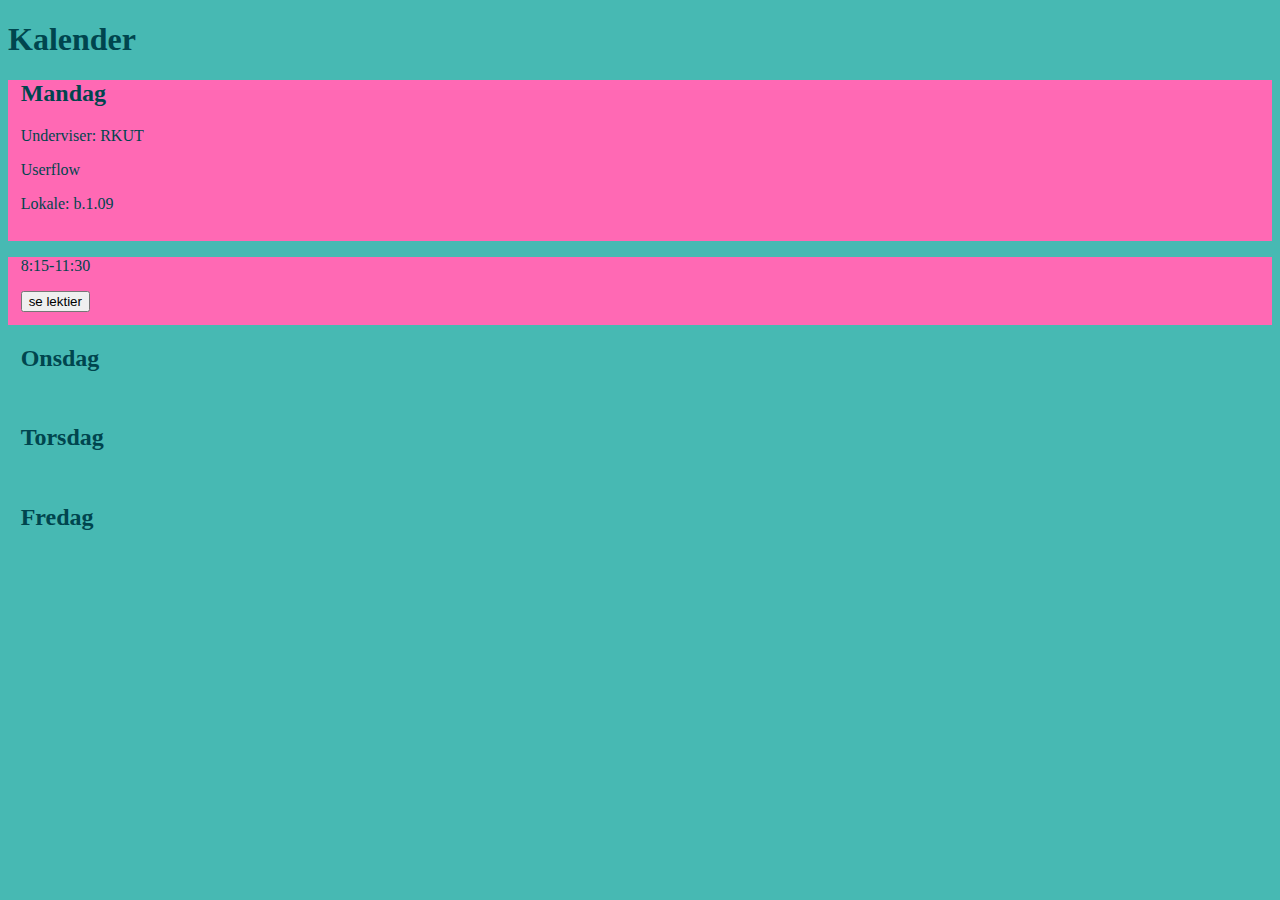
==== Index.html @ 80ac6890 "første draft" ====
<!DOCTYPE html>
<html lang="en">
<head>
    <meta charset="UTF-8">
    <meta http-equiv="X-UA-Compatible" content="IE=edge">
    <meta name="viewport" content="width=device-width, initial-scale=1.0">
    <link rel="stylesheet" href="Kalenderstyle.css">
    <script src="Kalenderjava.js"></script>
    <title>Kalender</title>
</head>
<body>
    <H1>Kalender</H1>
    <main class="Kalender-container">
    <div class="grid-item left-blok"> <h2>Mandag</h2> 
            <div>
            <p class="Underviser">Underviser: RKUT</p>
            <p class="Tema">Userflow</p>
            <p class="Lokale">Lokale: b.1.09</p>
            </div>
            
    </div> 
    <div class="grid-item tid"> 
        <div>
            <p class="tid">8:15-11:30</p>
            <button>se lektier </button>
        </div>
    </div>
    <div class="grid-item item3"> <h2>Onsdag</h2> </div>
    <div class="grid-item item4"> <h2>Torsdag</h2> </div>
    <div class="grid-item item5"> <h2>Fredag</h2> </div>
        

    </main>
</body>
</html>
---- Kalenderstyle.css ----
body{
    background-color: #47B9B3;
}

.kalender-container{
    display: grid;
    grid-template-columns: repeat(5 ,1fr);
    grid-template-areas:
    "a a a b b"
    ;
}

.grid-item{
    
    padding-left: 1%;
    padding-bottom: 1%;
}

p{
    color: #00454E;
}

h1{
    color: #00454E;
}

h2{
    color: #00454E;
}

.left-blok{
    background-color: hotpink;
    grid-area: a;
}

.tid{
    background-color: hotpink;
    grid-area: b;
}
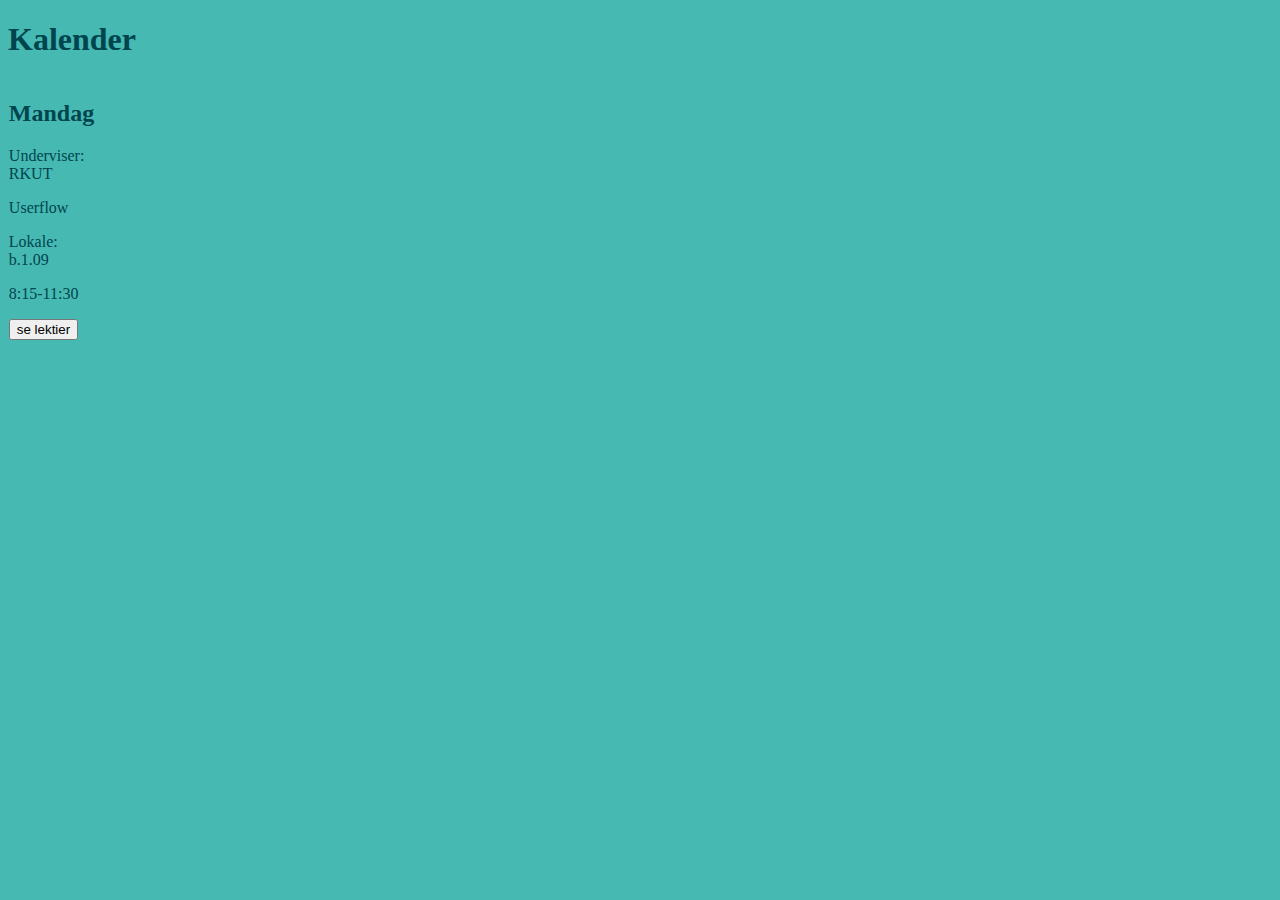
==== commit 06d62938: "det virker stadig ikke" ====
--- a/Index.html
+++ b/Index.html
@@ -5,31 +5,23 @@
     <meta http-equiv="X-UA-Compatible" content="IE=edge">
     <meta name="viewport" content="width=device-width, initial-scale=1.0">
     <link rel="stylesheet" href="Kalenderstyle.css">
-    <script src="Kalenderjava.js"></script>
+    <script src="kalenderjava.js"></script>
     <title>Kalender</title>
 </head>
 <body>
     <H1>Kalender</H1>
-    <main class="Kalender-container">
-    <div class="grid-item left-blok"> <h2>Mandag</h2> 
-            <div>
-            <p class="Underviser">Underviser: RKUT</p>
-            <p class="Tema">Userflow</p>
-            <p class="Lokale">Lokale: b.1.09</p>
-            </div>
-            
+    <main class="kalender-container">
+    <div class="item1"> <h2>Mandag</h2> 
+        <div class="left-blok">
+        <p class="Underviser">Underviser: RKUT</p>
+        <p class="Tema">Userflow</p>
+        <p class="Lokale">Lokale: b.1.09</p>
+        </div>
+
+            <div class="homework"> 
+            <p>8:15-11:30</p>
+            <button>se lektier </button>
     </div> 
-    <div class="grid-item tid"> 
-        <div>
-            <p class="tid">8:15-11:30</p>
-            <button>se lektier </button>
-        </div>
-    </div>
-    <div class="grid-item item3"> <h2>Onsdag</h2> </div>
-    <div class="grid-item item4"> <h2>Torsdag</h2> </div>
-    <div class="grid-item item5"> <h2>Fredag</h2> </div>
-        
-
-    </main>
+</main>
 </body>
 </html>--- a/Kalenderstyle.css
+++ b/Kalenderstyle.css
@@ -1,17 +1,17 @@
 body{
     background-color: #47B9B3;
+    max-width: 390px;
 }
 
 .kalender-container{
     display: grid;
+    grid-template-areas:
+    "a b b b b"
+    "a b b b b";
     grid-template-columns: repeat(5 ,1fr);
-    grid-template-areas:
-    "a a a b b"
-    ;
 }
 
-.grid-item{
-    
+.item1{
     padding-left: 1%;
     padding-bottom: 1%;
 }
@@ -28,13 +28,5 @@
     color: #00454E;
 }
 
-.left-blok{
-    background-color: hotpink;
-    grid-area: a;
-}
 
-.tid{
-    background-color: hotpink;
-    grid-area: b;
-}
 
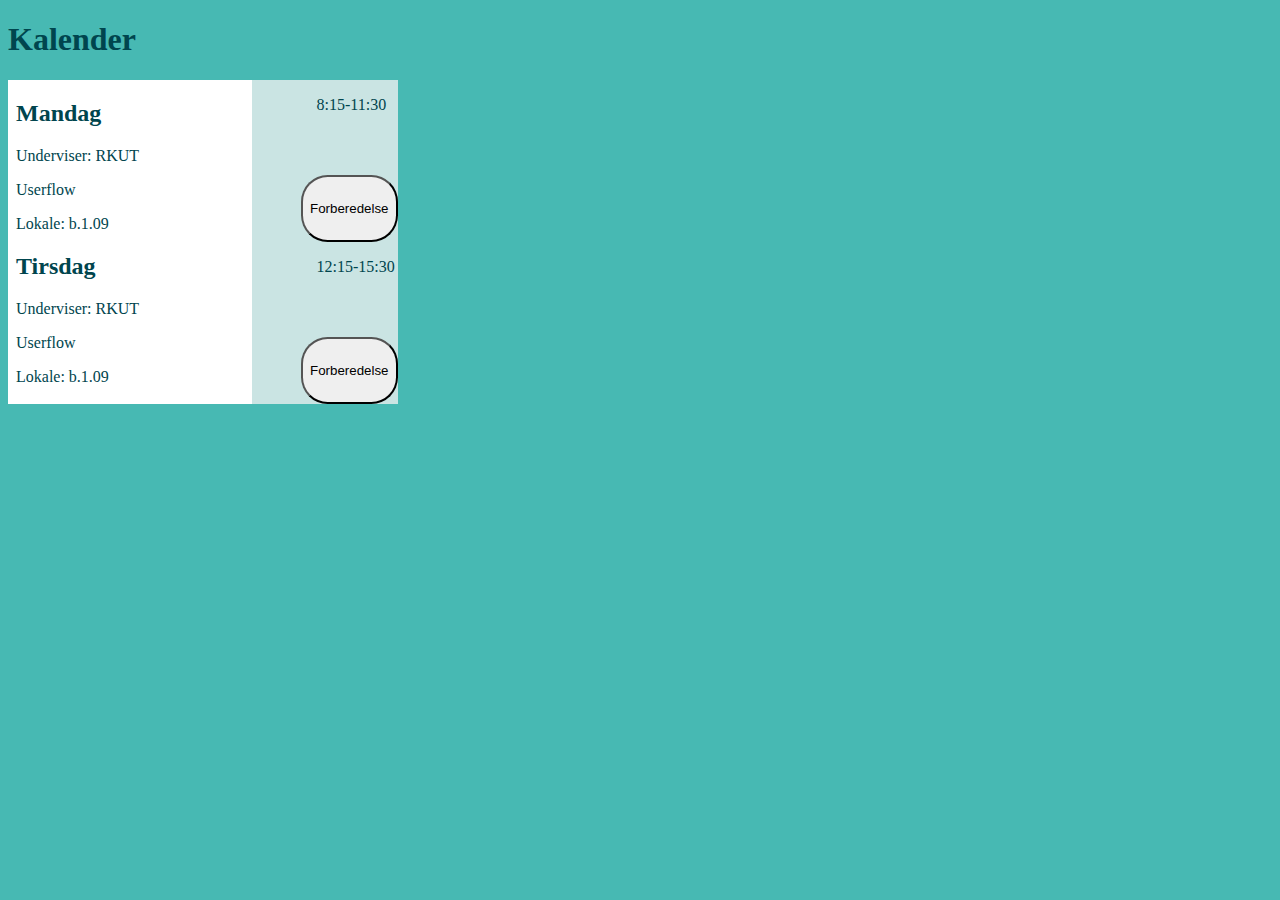
==== commit c10c931c: "styling" ====
--- a/Index.html
+++ b/Index.html
@@ -12,16 +12,26 @@
     <H1>Kalender</H1>
     <main class="kalender-container">
     <div class="item1"> <h2>Mandag</h2> 
-        <div class="left-blok">
         <p class="Underviser">Underviser: RKUT</p>
         <p class="Tema">Userflow</p>
         <p class="Lokale">Lokale: b.1.09</p>
-        </div>
 
-            <div class="homework"> 
+        <h2>Tirsdag</h2>
+        <p class="Underviser">Underviser: RKUT</p>
+        <p class="Tema">Userflow</p>
+        <p class="Lokale">Lokale: b.1.09</p>
+
+    </div>
+
+            <div class="modul1"> 
             <p>8:15-11:30</p>
-            <button>se lektier </button>
-    </div> 
+            </div> 
+            <button class="Forberedelse1 knap">Forberedelse </button>
+
+            <div class="modul2"> 
+                <p>12:15-15:30</p>
+                </div> 
+                <button class="Forberedelse2 knap">Forberedelse </button>
 </main>
 </body>
 </html>--- a/Kalenderstyle.css
+++ b/Kalenderstyle.css
@@ -6,14 +6,22 @@
 .kalender-container{
     display: grid;
     grid-template-areas:
-    "a b b b b"
-    "a b b b b";
-    grid-template-columns: repeat(5 ,1fr);
+    "a a a a a . b b"
+    "a a a a a . d d"
+    "a a a a a . c c"
+    "a a a a a . e e"
+    ;
+    grid-template-columns: repeat(8 ,1fr);
+    background-color: #CAE4E3;
 }
 
 .item1{
     padding-left: 1%;
     padding-bottom: 1%;
+    grid-area: a;
+    background-color: #FFFFFF;
+    padding-left: 0.5em;
+
 }
 
 p{
@@ -29,4 +37,25 @@
 }
 
 
+.modul1{
+    grid-area: b;
+    padding-left: 1em;
+}
 
+.modul2{
+    grid-area: c;
+    padding-left: 1em;
+}
+
+.Forberedelse1{
+    grid-area: d;
+}
+
+.Forberedelse2{
+    grid-area: e;
+}
+
+.knap{
+    border-radius: 2em;
+}
+
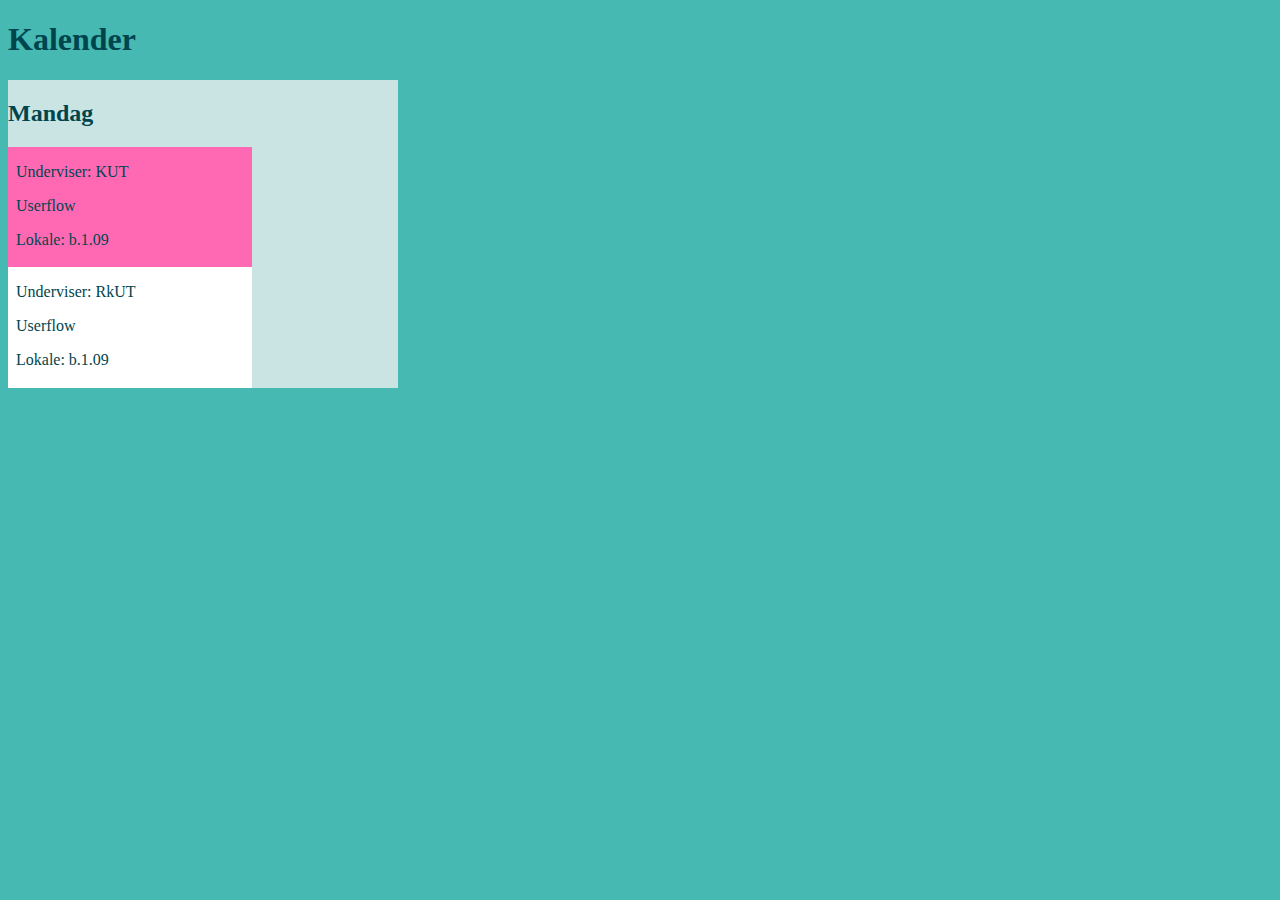
==== commit 9d9b10f7: "frem og tilbage" ====
--- a/Index.html
+++ b/Index.html
@@ -11,19 +11,23 @@
 <body>
     <H1>Kalender</H1>
     <main class="kalender-container">
-    <div class="item1"> <h2>Mandag</h2> 
-        <p class="Underviser">Underviser: RKUT</p>
+        <h2 class="dag">
+            Mandag
+        </h2>
+        <div class="modul1">
+        <p class="Underviser">Underviser: KUT</p>
         <p class="Tema">Userflow</p>
         <p class="Lokale">Lokale: b.1.09</p>
+        </div>
 
-        <h2>Tirsdag</h2>
-        <p class="Underviser">Underviser: RKUT</p>
+        <div class="modul2">
+        <p class="Underviser">Underviser: RkUT</p>
         <p class="Tema">Userflow</p>
         <p class="Lokale">Lokale: b.1.09</p>
-
+        </div>
     </div>
 
-            <div class="modul1"> 
+           <!-- <div class="modul1">
             <p>8:15-11:30</p>
             </div> 
             <button class="Forberedelse1 knap">Forberedelse </button>
@@ -31,7 +35,7 @@
             <div class="modul2"> 
                 <p>12:15-15:30</p>
                 </div> 
-                <button class="Forberedelse2 knap">Forberedelse </button>
+                <button class="Forberedelse2 knap">Forberedelse </button> -->
 </main>
 </body>
 </html>--- a/Kalenderstyle.css
+++ b/Kalenderstyle.css
@@ -6,22 +6,36 @@
 .kalender-container{
     display: grid;
     grid-template-areas:
-    "a a a a a . b b"
+    "h h . . . . . ."
     "a a a a a . d d"
-    "a a a a a . c c"
-    "a a a a a . e e"
+    "a a a a a . d d"
+    ". . . . . . . ."
+    "b b b b b . c c"
+    "b b b b b . e e"
     ;
     grid-template-columns: repeat(8 ,1fr);
     background-color: #CAE4E3;
+    box-sizing: border-box;
 }
 
-.item1{
+.modul1{
     padding-left: 1%;
     padding-bottom: 1%;
     grid-area: a;
+    background-color: hotpink;
+    padding-left: 0.5em; 
+}
+
+.modul2{
+    padding-left: 1%;
+    padding-bottom: 1%;
+    grid-area: b;
     background-color: #FFFFFF;
-    padding-left: 0.5em;
+    padding-left: 0.5em; 
+}
 
+.dag{
+    grid-area: h;
 }
 
 p{
@@ -37,25 +51,4 @@
 }
 
 
-.modul1{
-    grid-area: b;
-    padding-left: 1em;
-}
 
-.modul2{
-    grid-area: c;
-    padding-left: 1em;
-}
-
-.Forberedelse1{
-    grid-area: d;
-}
-
-.Forberedelse2{
-    grid-area: e;
-}
-
-.knap{
-    border-radius: 2em;
-}
-
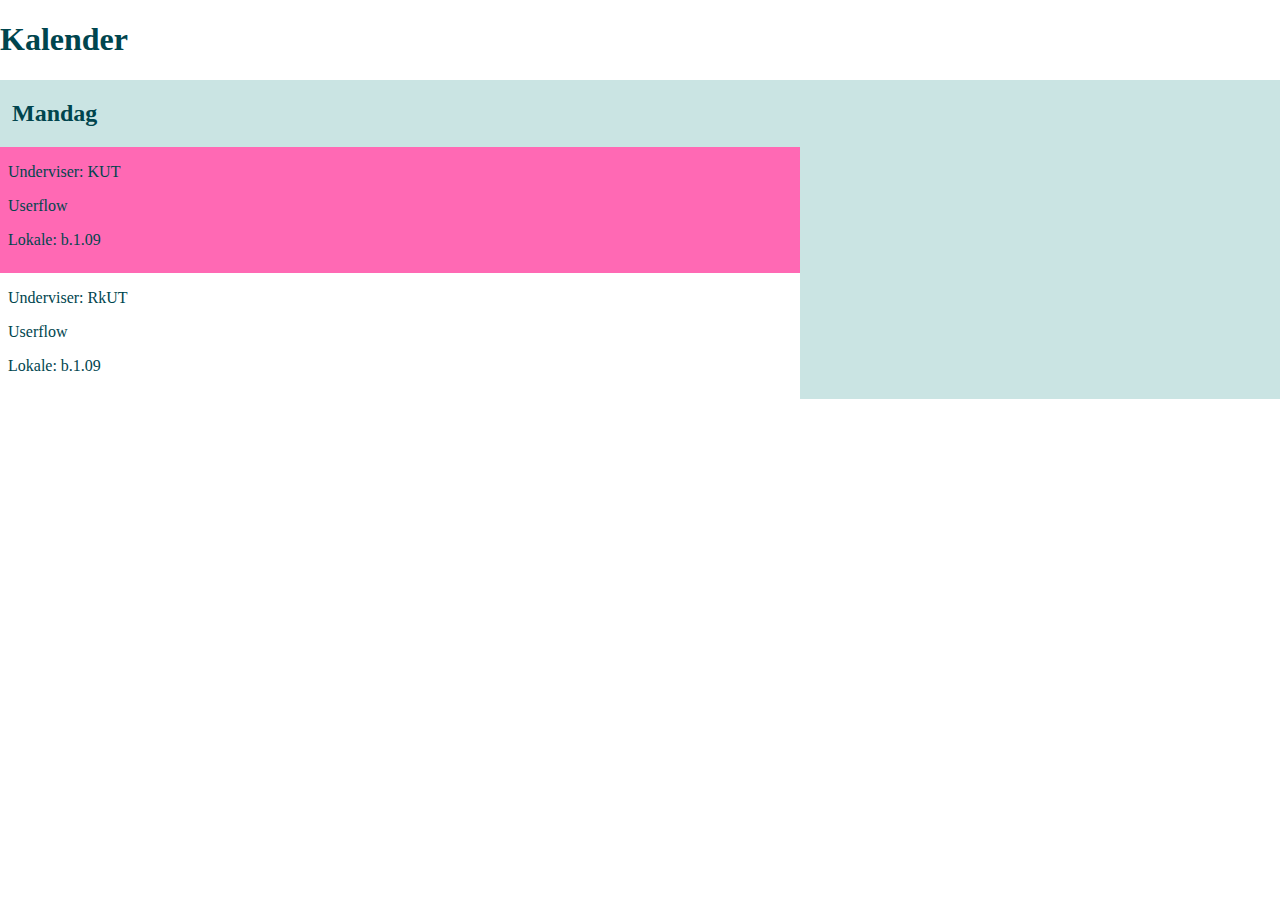
==== commit 98dc9d80: "rettelser" ====
--- a/Index.html
+++ b/Index.html
@@ -9,6 +9,11 @@
     <title>Kalender</title>
 </head>
 <body>
+
+    <div id="prlx_lyr_1"></div>
+    <div id="prlx_lyr_2"></div>
+    <div id="content_layer">  </div>
+
     <H1>Kalender</H1>
     <main class="kalender-container">
         <h2 class="dag">
--- a/Kalenderstyle.css
+++ b/Kalenderstyle.css
@@ -1,7 +1,18 @@
-body{
-    background-color: #47B9B3;
-    max-width: 390px;
-}
+
+body{ margin:0px; background:url(bg.jpg) fixed;}
+#prlx_lyr_1{
+        position:fixed;
+        background: url(parallax_bg1.png) no-repeat 0px 200px;
+        width:100%;
+        height:800px;
+    }
+#prlx_lyr_2{
+        position:fixed;
+        background: url(parallax_bg1.png) no-repeat 600px 400px;
+        width:100%;
+        height:1000px;
+    }
+#content_layer{ position:absolute; }
 
 .kalender-container{
     display: grid;
@@ -48,6 +59,7 @@
 
 h2{
     color: #00454E;
+    padding-left: 0.5em;
 }
 
 
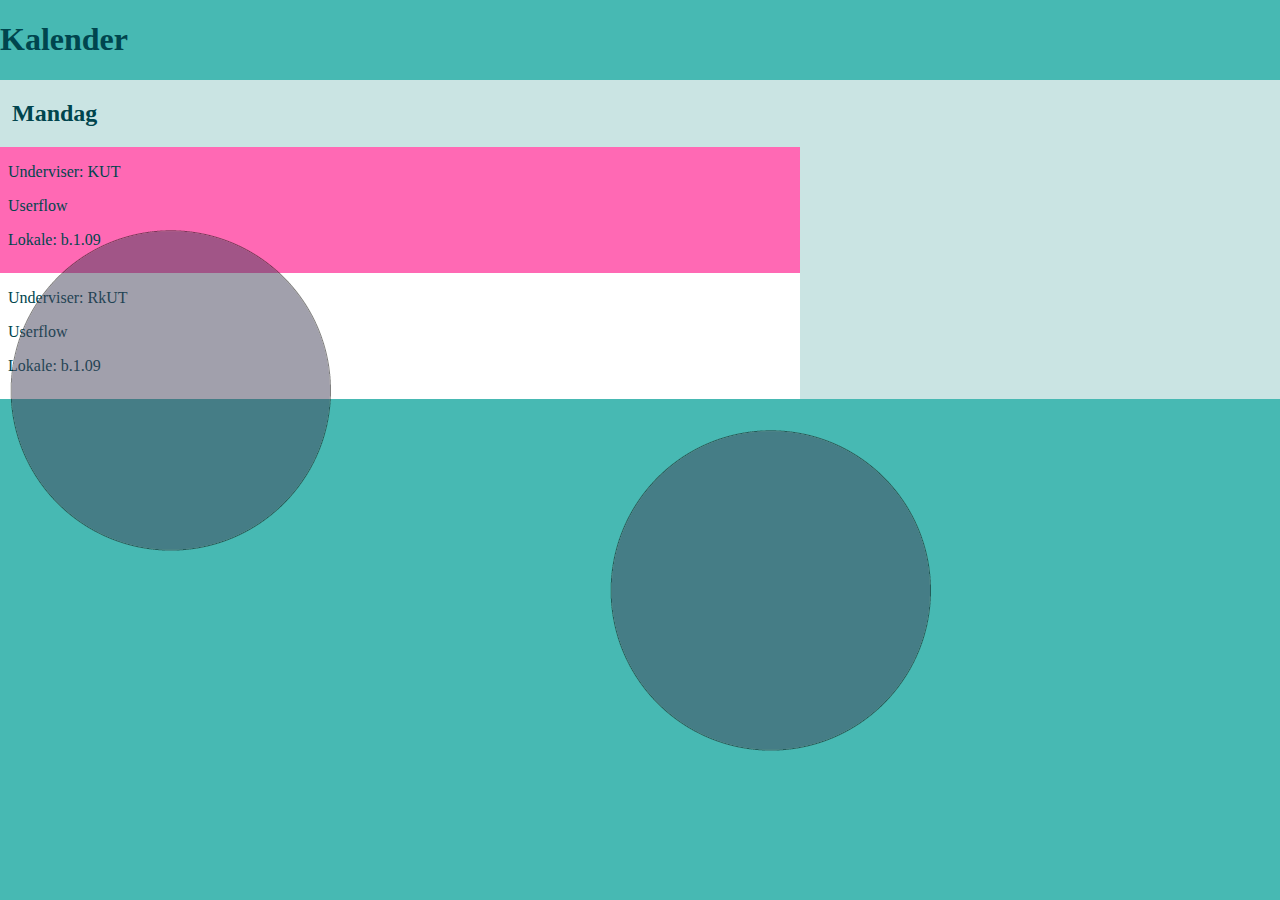
==== commit 684674b1: "paralax" ====
--- a/Index.html
+++ b/Index.html
@@ -12,7 +12,6 @@
 
     <div id="prlx_lyr_1"></div>
     <div id="prlx_lyr_2"></div>
-    <div id="content_layer">  </div>
 
     <H1>Kalender</H1>
     <main class="kalender-container">
--- a/Kalenderstyle.css
+++ b/Kalenderstyle.css
@@ -1,18 +1,17 @@
 
-body{ margin:0px; background:url(bg.jpg) fixed;}
+body{ margin:0px; background-color: #47B9B3;}
 #prlx_lyr_1{
         position:fixed;
-        background: url(parallax_bg1.png) no-repeat 0px 200px;
+        background: url(storprik.png) no-repeat 0px 200px;
         width:100%;
         height:800px;
     }
 #prlx_lyr_2{
         position:fixed;
-        background: url(parallax_bg1.png) no-repeat 600px 400px;
+        background: url(storprik.png) no-repeat 600px 400px;
         width:100%;
         height:1000px;
     }
-#content_layer{ position:absolute; }
 
 .kalender-container{
     display: grid;
